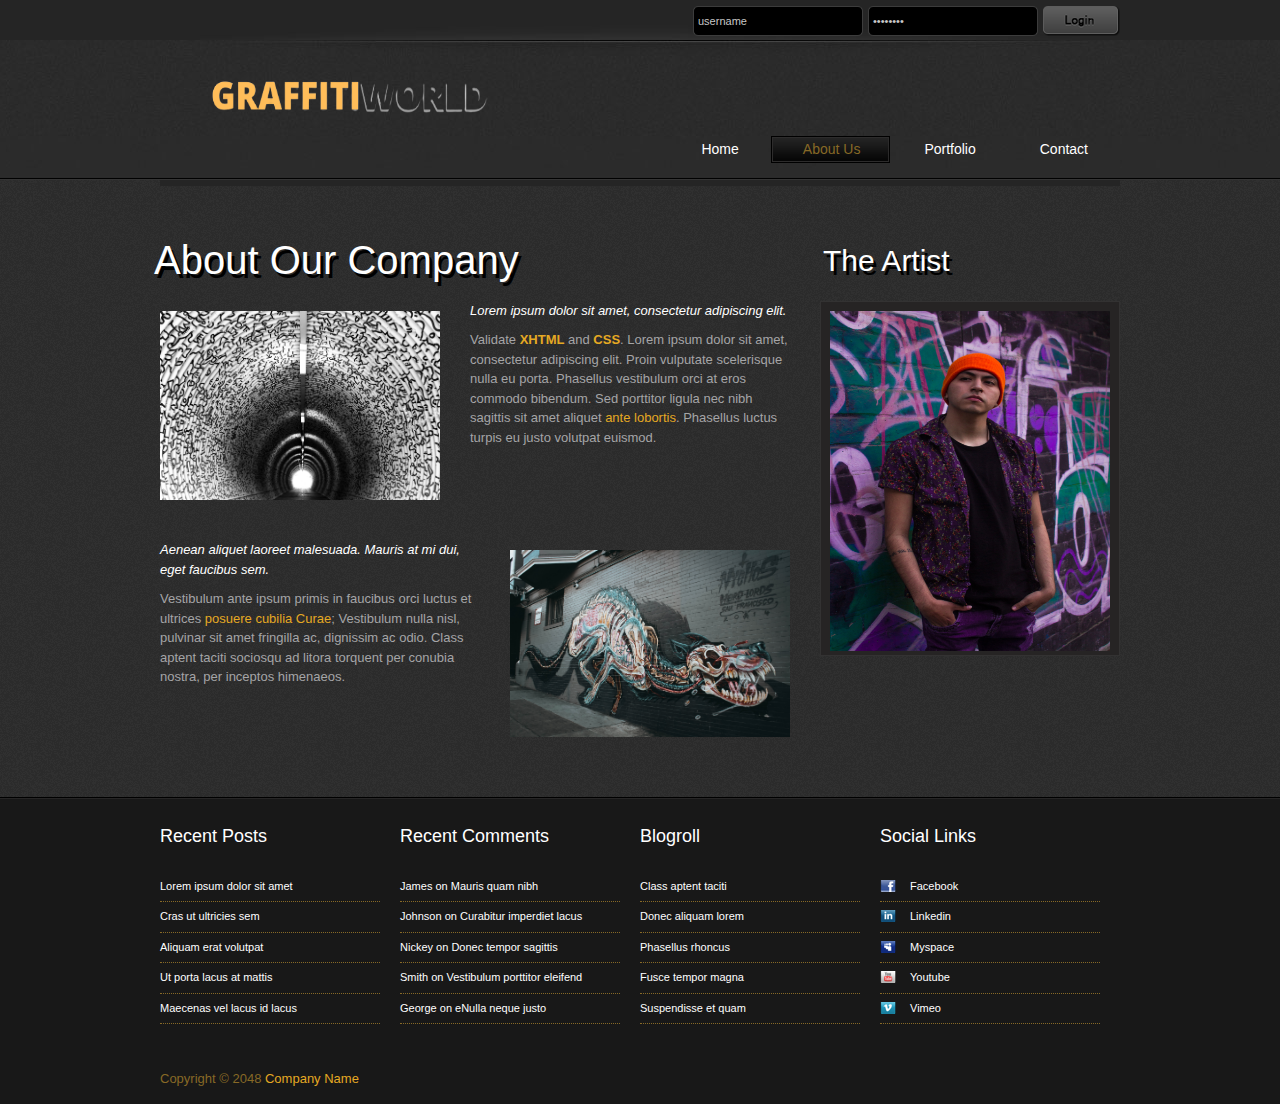
==== about.html @ 92ec5a1d "all" ====
<!DOCTYPE html PUBLIC "-//W3C//DTD XHTML 1.0 Transitional//EN" "http://www.w3.org/TR/xhtml1/DTD/xhtml1-transitional.dtd">
<html xmlns="http://www.w3.org/1999/xhtml">
<head>
<meta http-equiv="Content-Type" content="text/html; charset=utf-8" />
<title>Gray Box Theme - About Our Company</title> 
<meta name="keywords" content="" />
<meta name="description" content="" />
<!--
Template 2032 Gray Box
http://www.tooplate.com/view/2032-gray-box
-->
<link href="tooplate_style.css" rel="stylesheet" type="text/css" />

	<script language="javascript" type="text/javascript">
		function clearText(field)
		{
			if (field.defaultValue == field.value) field.value = '';
			else if (field.value == '') field.value = field.defaultValue;
		}
	</script>

<link rel="stylesheet" type="text/css" href="css/ddsmoothmenu.css" />

<link rel="stylesheet" href="responsive.css">
	<script type="text/javascript" src="scripts/jquery.min.js"></script>
	<script type="text/javascript" src="scripts/ddsmoothmenu.js">

	/***********************************************
	* Smooth Navigational Menu- (c) Dynamic Drive DHTML code library (www.dynamicdrive.com)
	* This notice MUST stay intact for legal use
	* Visit Dynamic Drive at http://www.dynamicdrive.com/ for full source code
	***********************************************/

	</script>

	<script type="text/javascript">

		ddsmoothmenu.init({
			mainmenuid: "tooplate_menu", //menu DIV id
			orientation: 'h', //Horizontal or vertical menu: Set to "h" or "v"
			classname: 'ddsmoothmenu', //class added to menu's outer DIV
			//customtheme: ["#1c5a80", "#18374a"],
			contentsource: "markup" //"markup" or ["container_id", "path_to_menu_file"]
		})

	</script>
</head>
<body>

	<div id="tooplate_body_wrapper">
		<div id="tooplate_wrapper">
			
			<div id="tooplate_header">
				
				<div id="tooplate_top">
					<div id="tooplate_login">
						
						<form action="#" method="get">
							<input type="text" value="username" name="q" size="10" id="username" title="username" onfocus="clearText(this)" onblur="clearText(this)" class="txt_field" />
							<input type="password" value="password" name="q" size="10" id="password" title="password" onfocus="clearText(this)" onblur="clearText(this)" class="txt_field" />
							<input type="submit" name="Search" value="" alt="Search" id="searchbutton" title="Search" class="sub_btn"  />
						</form>
					
					</div>
				</div>
						
				<div id="site_title " style="height: 40px; width: 220px;"><a style="position:relative;"><img src="images/logo.png" alt="" srcset=""  id="logosomething"></a></div>
				
				
				<div id="tooplate_menu" class="ddsmoothmenu">
					<ul>
						<li><a href="index.html">Home<span></span></a></li>
						
						<li><a href="about.html" class="selected">About Us<span></span></a>
							<ul>
								<li><a href="#">Sub menu 1</a></li>
								<li><a href="#">Sub menu 2</a></li>
								<li><a href="#">Sub menu 3</a></li>
							</ul>
						</li>
						
						<li><a href="portfolio.html">Portfolio<span></span></a>
							<ul>
								<li><a href="#">Sub menu 1</a></li>
								<li><a href="#">Sub menu 2</a></li>
								<li><a href="#">Sub menu 3</a></li>
								<li><a href="#">Sub menu 4</a></li>
								<li><a href="#">Sub menu 5</a></li>
							</ul>
					  </li>
					  
					
					  <li><a href="contact.html">Contact<span></span></a></li>
					</ul>
					
					<br style="clear: left" />
				
				</div> <!-- end of tooplate_menu -->
			</div> <!-- end of tooplate_header -->
			
			<div id="tooplate_main">
				<div class="col_fw_last">
					
					<div class="col_w300 float_r">
						 <h2 style="position: relative; left:3px;">The Artist</h2>
						<div class="fp_service">
							
							
							<img src="images/artist.jpg" alt="" srcset="" style="width:280px; height: 340px;">
						
							
						
							
							
						</div>
						
						<div class="cleaner h20"></div>
						
						<a href="#" class="more float_r"></a>	
					
					</div>            
					
					<div class="col_w630 float_l">
						<h2 style="    position: relative;
						left: -6px;
						/* width: 376px; */
						font-size: 40px;
						text-shadow: 3px 4px 0px black;">About Our Company</h2>
						<img src="images/pic7.jpg" alt="Image 01" class="image_fl" />
						<p><em>Lorem ipsum dolor sit amet, consectetur adipiscing elit.</em></p>
						<p>Validate <a href="http://validator.w3.org/check?uri=referer" rel="nofollow"><strong>XHTML</strong></a> and <a href="http://jigsaw.w3.org/css-validator/check/referer" rel="nofollow"><strong>CSS</strong></a>. Lorem ipsum dolor sit amet, consectetur adipiscing elit. Proin vulputate scelerisque nulla eu porta. Phasellus vestibulum orci at eros commodo bibendum. Sed porttitor ligula nec nibh sagittis sit amet aliquet <a href="#">ante lobortis</a>. Phasellus luctus turpis eu justo volutpat euismod.</p>
						<div class="cleaner h40"></div>
						<img src="images/pic6.jpg" alt="Image 02" class="image_fr" />
						<p><em>Aenean aliquet laoreet malesuada. Mauris at mi dui, eget faucibus sem.</em></p>
						<p> Vestibulum ante ipsum primis in faucibus orci luctus et ultrices<a href="#"> posuere cubilia Curae</a>; Vestibulum nulla nisl, pulvinar sit amet fringilla ac, dignissim ac odio. Class aptent taciti sociosqu ad litora torquent per conubia nostra, per inceptos himenaeos.</p>
						<div class="cleaner h20"></div>
						<a href="#" class="more float_r"></a>
					</div>
					
					<div class="cleaner"></div>
				</div>
			</div><!--end of tooplate_main-->
			
			<div class="cleaner"></div>
		
		</div><!--end of tooplate_wrapper-->
	</div><!--end of tooplate_body_wrapper-->
	<div id="tooplate_footer_wrapper">
		<div id="tooplate_footer">
		
			<div class="col_w240">
				<h5>Recent Posts</h5>
				<ul class="footer_link">
					<li><a href="#">Lorem ipsum dolor sit amet</a></li>
					<li><a href="#">Cras ut ultricies sem</a></li>
					<li><a href="#">Aliquam erat volutpat</a></li>
					<li><a href="#">Ut porta lacus at mattis</a></li>
					<li><a href="#">Maecenas vel lacus id lacus</a></li>
				</ul>
			</div>
			
			<div class="col_w240">
				<h5>Recent Comments</h5>
				<ul class="footer_link">
					<li><a href="#">James</a> on <a href="#">Mauris quam nibh</a></li>
					<li><a href="#">Johnson</a> on <a href="#">Curabitur imperdiet lacus</a></li>
					<li><a href="#">Nickey</a> on <a href="#">Donec tempor sagittis</a></li>
					<li><a href="#">Smith</a> on <a href="#">Vestibulum porttitor eleifend</a></li>
					<li><a href="#">George</a> on <a href="#">eNulla neque justo</a></li>
				</ul>
			</div>
			
			<div class="col_w240">
				<h5>Blogroll</h5>
				<ul class="footer_link">
					<li><a href="#">Class aptent taciti</a></li>
					<li><a href="#">Donec aliquam lorem</a></li>
					<li><a href="#">Phasellus rhoncus</a></li>
					<li><a href="#">Fusce tempor magna</a></li>
					<li><a href="#">Suspendisse et quam</a></li>
				</ul>
			</div>
			
			<div class="col_w240">
				<h5>Social Links</h5>
				<ul class="footer_link">
					<li><a href="#" class="facebook social">Facebook</a></li>
					<li><a href="#" class="linkedin social">Linkedin</a></li>
					<li><a href="#" class="myspace social">Myspace</a></li>
					<li><a href="#" class="youtube social">Youtube</a></li>
					<li><a href="#" class="vimeo social">Vimeo</a></li>
				</ul>
			</div>
			
			<div class="cleaner h40"></div>
				Copyright © 2048 <a href="#">Company Name</a>
			<div class="cleaner"></div><!--end of tooplate_footer-->
		
		</div>
	</div> 
</body>
</html>
---- tooplate_style.css ----
/*
Template 2032 Gray Box
http://www.tooplate.com/view/2032-gray-box
*/

body {
	margin: 0;
	padding: 0;
	color: #a5a5a7;
	font-family: Tahoma, Geneva, sans-serif;
	font-size: 13px;
	line-height: 1.5em; 
	background-color: #303030;
	background-repeat: repeat;
	background-image: url(images/tooplate_body.png)
}

.body-h2{
	position: relative;
	width: 180px;
	left: 49px;
}

a, a:link, a:visited { 
	color: #e5a923; 
	font-weight: normal; 
	text-decoration: none; 
}

a:hover { 
	text-decoration: underline; 
}

a.more {
	display: block;
	width: 97px;
	height: 35px;
	line-height: 26px;
	color: #000;
	text-align: center;
	background: url(images/tooplate_more_btn.png) no-repeat;
	font-weight: 700;
	text-decoration: none;
	display: none;
}

p { 
	margin: 0 0 10px 0; 
	padding: 0; 
}

img { 
	border: none; 
}

blockquote { 
	font-style: italic; 
	margin: 0 0 0 10px;
}

cite { 
	font-weight: bold; 
	color:#fff; 
}

cite a, cite a:link, cite a:visited  { 
	font-weight: bold; 
	color:#fff; 
}

cite span { 
	font-weight: 400; 
	color: #a5a5a7; 
}

em { 
	color: #fff; 
}

h1, h2, h3, h4, h5, h6 {color: white;font-weight: normal;font-family: Tahoma, Geneva, sans-serif}
h1 { font-size: 48px; margin: 0 0 30px; padding: 5px 0 }
h2 {font-size: 30px;margin: 0 0 25px;text-shadow: 3px 4px 0px black;padding: 5px 0;}
h3 { font-size: 36px; margin: 0 0 20px; padding: 0; }
h4 { font-size: 22px; margin: 0 0 15px; padding: 0; }
h5 { font-size: 18px; margin: 0 0 10px; padding: 0;  }
h6 { font-size: 13px; margin: 0 0 5px; padding: 0; }

.cleaner { clear: both }
.h10 { height: 10px }
.h20 { height: 20px }
.h30 { height: 30px }
.h40 { height: 40px }
.h50 { height: 50px }
.h60 { height: 60px }

.float_l {float: left;}
.float_r {float: right;}

.image_frame {
	background: #262424;
	border: 1px solid #333232;
	padding: 9px;
	width: 256px;
}

.image_fl {
	width: 280px;
	float: left;
	margin: 10px 30px 0 0;
}

.image_fr {
	float: right;
	width: 280px;
	margin: 10px 0 0 30px;
}

.tooplate_list { 
	margin: 15px 0 15px 15px; 
	padding: 0; 
	list-style: none; 
}

.tooplate_list li { 
	color:#fff; 
	margin: 0 0 5px 0; 
	padding: 0 0 0 20px; 
	background: url(images/tooplate_list.png) no-repeat scroll 0 7px;  
}

.tooplate_list li a { 
	font-weight: normal; 
}

.tooplate_list li a:hover { 
	color: #fff; 
}

#tooplate_body_wrapper {
	width: 100%;
	background: url(images/tooplate_top.jpg) repeat-x top
}

#tooplate_wrapper {
	margin: 0 auto;
	padding: 0 10px;
	width: 960px;
}

#tooplate_header {
	width: 100%;
	height: 186px;
	background: url(images/tooplate_header.jpg)
}

#tooplate_top {
	width: 960px;
	height: 42px;
}

#tooplate_login { 
	float: right; 
	margin-top: 6px; 
}

#tooplate_login form {
	height: 30px;
	margin: 0;
	padding: 0;
}

#tooplate_login .txt_field {
	float: left;
	display: block;
	margin-left: 5px;
	height: 30px;
	width: 160px;
	color: #c7c7c7;
	font-size: 11px;
	padding: 0 5px;
	font-variant: normal;
	line-height: normal;
	background: url(images/tooplate_login_txt.png) no-repeat;
	border: none;	
	line-height: 30px;
}

#tooplate_login .sub_btn {
	float: left;
	display: block;
	margin-left: 5px;	
 	height: 30px;
	width: 77px;
	cursor: pointer;
	font-size: 12px;
	text-align: center;
	vertical-align: bottom;
	white-space: pre;
	color: #c7c7c7;
	border: none;
	background: url(images/tooplate_login_btn.png)
}

#site_title {
	float: left;
	margin-top: 46px;
	width: 220px;
	height: 40px;
}

#logosomething{
	height: 380px;
	position: absolute;
	width: 328px;
	top: -137px;
}

#site_title h1 { 
	margin: 0; 
	padding: 0; 
}

#site_title h1 a {
	display: block;
	width: 220px;
	height: 40px;
	color: #fff;
	text-indent: -10000px;
}

#tooplate_menu { 
	float: right; 
}

#tooplate_fw {
	width: 960px;
	background-position-y: center;
	height: 500px;
	background-size: cover;
	background-image:
	url(images/heads.jpg)
}

#tooplate_main {
	clear: both;
	width: 960px;
	padding: 60px 0 20px
}

#content { 
	float: left; 
	width: 630px; 
}

#sidebar { 
	float: right; 
	width: 300px; 
}

.col_fw { 
	margin-bottom: 40px; 
	padding-bottom: 30px; 
	border-bottom: 1px solid #a3a3a3; 
}

.col_fw_last { 
	padding-bottom: 20px; 
}

.col_w460 {
	width: 460px;
} 

.col_w300 { 
	width: 300px; 
}

.col_allw300 { 
	float: left; 
	width: 300px; 
	margin-right: 30px; 
}

.col_w240 { 
	float: left; 
	width: 220px; 
	padding-right: 20px; 
}

.col_w630 { 
	width: 630px; 
}

.col_rm { 
	margin: 0; 
}

.fp_service { 
	width: 280px; 
	background: #262424; 
	border: 1px solid #333232; 
	padding: 9px 9px 4px; 
	color: #ccc; 
}

.fp_service_box { 
	padding: 10px 10px 0; 
	margin-bottom: 5px; 
}

.fp_service_box p { 
	float: right; 
	width: 185px; 
	font-size: 11px; 
}

.fp_service_box a { 
	display: block; 
	font-size: 16px; 
	color: #fff; 
	font-family: Georgia, "Times New Roman", Times, serif; 
}

.fp_service_box img {
	float: left;
	width: 64px;
	height: 64px;
}

.fp_c1 {
	background: #868686;
}

.fp_c2 { 
	background: #6f6f6f; 
}

.fp_c3 { 
	background: #545454; 
}

.fp_c4 { 
	background: #3a3a3a; 
}

.fp_lp { 
	font-size: 11px; 
	font-weight: 700; 
	text-align: center; 
}

.fp_lp img { 
	border-bottom: 5px solid #fff; 
}

.sidebar_box { 
	width: 300px; 
	background: #262424; 
	border: 1px solid #333232; 
	color: #ccc; 
	margin-bottom: 40px; 
}

.sidebar_box_inner { 
	padding: 10px 10px 0; 
	margin-bottom: 5px; 
}

.sb_link { 
	padding: 10px; 
	margin: 0; 
	list-style: none;
}

.sb_link li { 
	padding: 0;
	margin: 0; 
}

.sb_link li a { 
	display: block; 
	background: #3a3a3a; 
	margin-bottom: 2px; 
	padding: 3px 3px 3px 10px; 
}

.sb_link li a:hover { 
	text-decoration: none; 
	background: #545454; 
}

.post_box { 
	background: #262424; 
	border: 1px solid #333232; 
	padding: 30px; 
	clear: both; 
	margin-bottom: 40px; 
}

.post_box img { 
	margin-bottom: 20px; 
}

.post_box p { 
	margin-bottom: 20px; 
}

.post_box h2 { 
	font-size: 34px; 
	padding: 0 0 20px 0; 
	margin-bottom: 20px; 
	line-height: 34px; 
	border-bottom: 1px dashed #403f3f;  
}

.post_meta { 
	border-top: 1px dashed #403f3f; 
	margin-top: 20px; 
	padding-top: 20px; 
}

#comment_section {
	clear: both;
	margin-bottom: 60px;
	width: 590px;
}

.first_level {
	margin: 0; padding: 0;
}

.comments {
	list-style: none; 
}

.comments li { 
	margin-bottom: 10px; 
	list-style:none; 
}

.comments li .commentbox1 { 
	background: #262424; 
	border: 1px solid #333232; 
}

.comments li .commentbox2 { 
	background: #1b1a1a; 
	border: 1px solid #262424; 
}

.comments li .comment_box { 
	clear: both; 
	width:100%; 
	padding: 15px;  
}

.comment_box .gravatar { 
	float: left; 
	width: 50px; 
	margin-right: 15px; 
	background: #000; 
}

.comment_box .gravatar img { 
	margin: 0; 
	width: 50px; 
	height: 50px; 
}

.comment_box .comment_text { 
	margin: 0 0 0 65px; 
}

.comment_box .comment_text p { 
	margin: 0; 
}

.comment_text .comment_author { 
	font-size: 14px; 
	font-weight: bold; 
	color: #e5a923; 
	margin-bottom: 10px; 
}

.comment_text .date { 
	font-size: 12px; 
	font-weight: normal; 
	color: #fff; 
	padding-left: 10px; 
}

.comment_text .time { 
	font-size: 12px; 
	font-weight: normal; 
	color: #fff; 
	padding-left: 10px; 
}

.comment_text .reply a { 
	display: block; 
	clear: both; 
	float: right; 
	color: #e5a923; 
	font-weight: 700; 
} 

#comment_form {
	clear: both;
}

#comment_form h3 {
	font-size: 20px;
	border-bottom: 1px dotted #666;
	margin-bottom: 15px;
	padding-bottom: 10px;
}

#comment_form form {
	padding: 20px;
	background: #262424; border: 1px solid #333232;
}

#comment_form textarea {
	color: #999;
	background:#161515 none repeat fixed 0 0;
	border: 1px solid #000000;
	display:block;
	font-size:1.1em;
	height:150px;
	margin-top:5px;
	padding:5px;
	width: 360px;
	font-family: Tahoma, Geneva, sans-serif;
	font-size: 12px;
}

#comment_form .form_row {
	width: 100%;
	margin-bottom: 15px;
}

#comment_form form input {
	color: #999;
	margin-top: 5px;
	padding: 5px;
	width: 200px;
	font-family: Tahoma, Geneva, sans-serif;
	font-size: 12px;
	background:#161515 none repeat fixed 0 0;
	border: 1px solid #000000;
}

#comment_form .submit_btn {
	width: 80px;
	padding: 5px 20px;
	background: #0c0c0c;
	border: 1px solid #000
}

#gallery { 
	margin: 0; 
	padding: 0; 
	list-style: none; 
}

#gallery li { 
	margin: 0; 
	padding: 0; 
	display: block; 
	float: left;
	padding: 4px; 
	margin: 0 5px 5px 0; 
	width: 220px; 
	height: 150px; 
	background: #262424; 
	border: 1px solid #333232;  
}

#gallery li a img { 
	display: block; 
	float: left; 
	width: 220px; 
	height: 150px; 
	margin: 0 2px 2px 0;  
}

.tooplate_paging { 
	margin: 0 0 20px; 
	padding: 0; 
}

.tooplate_paging ul { 
	margin: 0; 
	padding: 0; 
	list-style: none; 
}

.tooplate_paging ul li { 
	margin: 0; 
	padding: 0; 
	display: inline; 
}

.tooplate_paging ul li a { 
	float: left; 
	display: block; 
	color: #999; 
	text-decoration: none; 
	margin-right: 5px; 
	padding: 5px 10px; 
	background-color: #111; 
	border: 1px solid #000; 
}

.tooplate_paging ul li a:hover { 
	background: #e5a923; 
	border: 1px solid #000; 
	color: #000;  
}

#contact_form { 
	padding: 0; 
	width: 400px 
}

#contact_form form { 
	margin: 0px; 
	padding: 0px; 
}

#contact_form form .input_field { 
	width: 270px; 
	padding: 5px; 
	color: #fff;  
	background: #262424; 
	border: 1px solid #333232;
	font-family: Tahoma, Geneva, sans-serif;
	font-size: 12px;
	margin-top: 5px; 
}

#contact_form form label { 
	display: block; 
	width: 100px; 
	margin-right: 10px; 
	font-size: 14px 
}

#contact_form form textarea { 
	width: 388px; 
	height: 200px;
	padding: 5px; 
	background: #262424; 
	border: 1px solid #333232;
	color: #fff;
	font-family: Tahoma, Geneva, sans-serif;font-size: 12px;
	margin-top: 5px;
}

#contact_form form .submit_btn { 
	display: block;
	padding: 5px 14px;
	background: #262424; 
	border: 1px solid #333232;
	color: #a5a5a7;
	font-size:14px;
}

#map img { 
	border: 5px solid #fff; 
}

/* footer */
#tooplate_footer_wrapper {
	clear: both;
	width: 100%;
	background: #000000 url(images/tooplate_footer.png) top repeat-x;
}

#tooplate_footer {
	clear: both;
	width: 960px;
	padding: 30px 10px 15px;	
	margin: 0 auto;
	color: #876926;
}

#tooplate_footer h5 {
	margin-bottom: 30px;
	color: white;
}

.footer_link { 
	margin: 0; 
	padding: 0; 
	list-style: none; 
}

.footer_link li {
	border-bottom: 1px dotted #876926;
	color: white;
	padding-bottom: 5px;
	margin-bottom: 5px;
	font-size: 11px;
}

.footer_link li a {
	color: white;
}

.footer_link li .social { 
	padding-left: 30px; 
}

.footer_link li .facebook { 
	background: url(images/facebook.png) left center no-repeat; 
}

.footer_link li .linkedin { 
	background: url(images/linkedin.png) left center no-repeat; 
}

.footer_link li .myspace { 
	background: url(images/myspace.png) left center no-repeat; 
}

.footer_link li .youtube { 
	background: url(images/youtube.png) left center no-repeat; 
}

.footer_link li .vimeo { 
	background: url(images/vimeo.png) left center no-repeat; 
}
---- css/ddsmoothmenu.css ----
.ddsmoothmenu{
	margin-top: 54px;
}

.ddsmoothmenu ul{
	z-index:100;
	margin: 0;
	padding: 0;
	list-style-type: none;
}

/*Top level list items*/
.ddsmoothmenu ul li{
	position: relative;
	display: inline;
	float: left;
}

/*Top level menu link items style*/
.ddsmoothmenu ul li a {
	display: block;
	position: relative;
	height: 27px;
	padding: 0 30px 0 32px;
	margin: 0 2px 0 0;
	line-height: 27px;
	font-size: 14px;
	color: white;
	text-align: center;
	text-decoration: none;
	font-weight: 400;
	outline: none;
	border: none;
}

* html .ddsmoothmenu ul li a{ /*IE6 hack to get sub menu links to behave correctly*/
display: inline-block;
}

.ddsmoothmenu ul li a.selected, .ddsmoothmenu ul li a:hover { /*CSS class that's dynamically added to the currently active menu items' LI A element*/
	position: relative;
	color: #876926;
	background: url(../images/tooplate_menu_hr.png) no-repeat right
}
.ddsmoothmenu ul li a.selected span, .ddsmoothmenu ul li a:hover span {
	position: absolute;
	top: 0;
	left: 0;
	width: 2px;
	height: 27px;
	background: url(../images/tooplate_menu_hl.png) no-repeat;
}
	
/*1st sub level menu*/
.ddsmoothmenu ul li ul{
	position: absolute;
	left: 0;
	display: none; /*collapse all sub menus to begin with*/
	visibility: hidden;
	background: #333;
}

/*Sub level menu list items (undo style from Top level List Items)*/
.ddsmoothmenu ul li ul li{
display: list-item;
float: none;
}

/*All subsequent sub menu levels vertical offset after 1st level sub menu */
.ddsmoothmenu ul li ul li ul{
top: 0;
}

/* Sub level menu links style */
.ddsmoothmenu ul li ul li a{
	font-weight: 500;
	width: 120px; /*width of sub menus*/
	padding: 2px 10px;
	margin: 0;
	line-height: 24px;
	height: 24px;
	font-size: 12px;
	border-top-width: 0;
	text-align: left;
	background: none;
}

.ddsmoothmenu ul li ul li a.selected, .ddsmoothmenu ul li ul li a:hover  { /*CSS class that's dynamically added to the currently active menu items' LI A element*/
	position: relative;
	color: #b68e34;
	background: url(../images/tooplate_menu_hr.png) no-repeat right
}
.ddsmoothmenu ul li ul li a.selected span, .ddsmoothmenu ul li ul li a:hover span {
	position: absolute;
	top: 0;
	left: 0;
	width: 2px;
	height: 27px;
	background: url(../images/tooplate_menu_hl.png) no-repeat;
}

/* Holly Hack for IE \*/
* html .ddsmoothmenu{height: 1%;} /*Holly Hack for IE7 and below*/


/* ######### CSS classes applied to down and right arrow images  ######### */

.downarrowclass{
position: absolute;
top: 12px;
right: 7px;
}

.rightarrowclass{
position: absolute;
top: 6px;
right: 5px;
}

/* ######### CSS for shadow added to sub menus  ######### */

.ddshadow{
position: absolute;
left: 0;
top: 0;
width: 0;
height: 0;
background: #000;
}

.toplevelshadow{ /*shadow opacity. Doesn't work in IE*/
opacity: 0.5;
}

/* menu */
---- responsive.css ----
@media (min-width: 481px) {
    
    
}
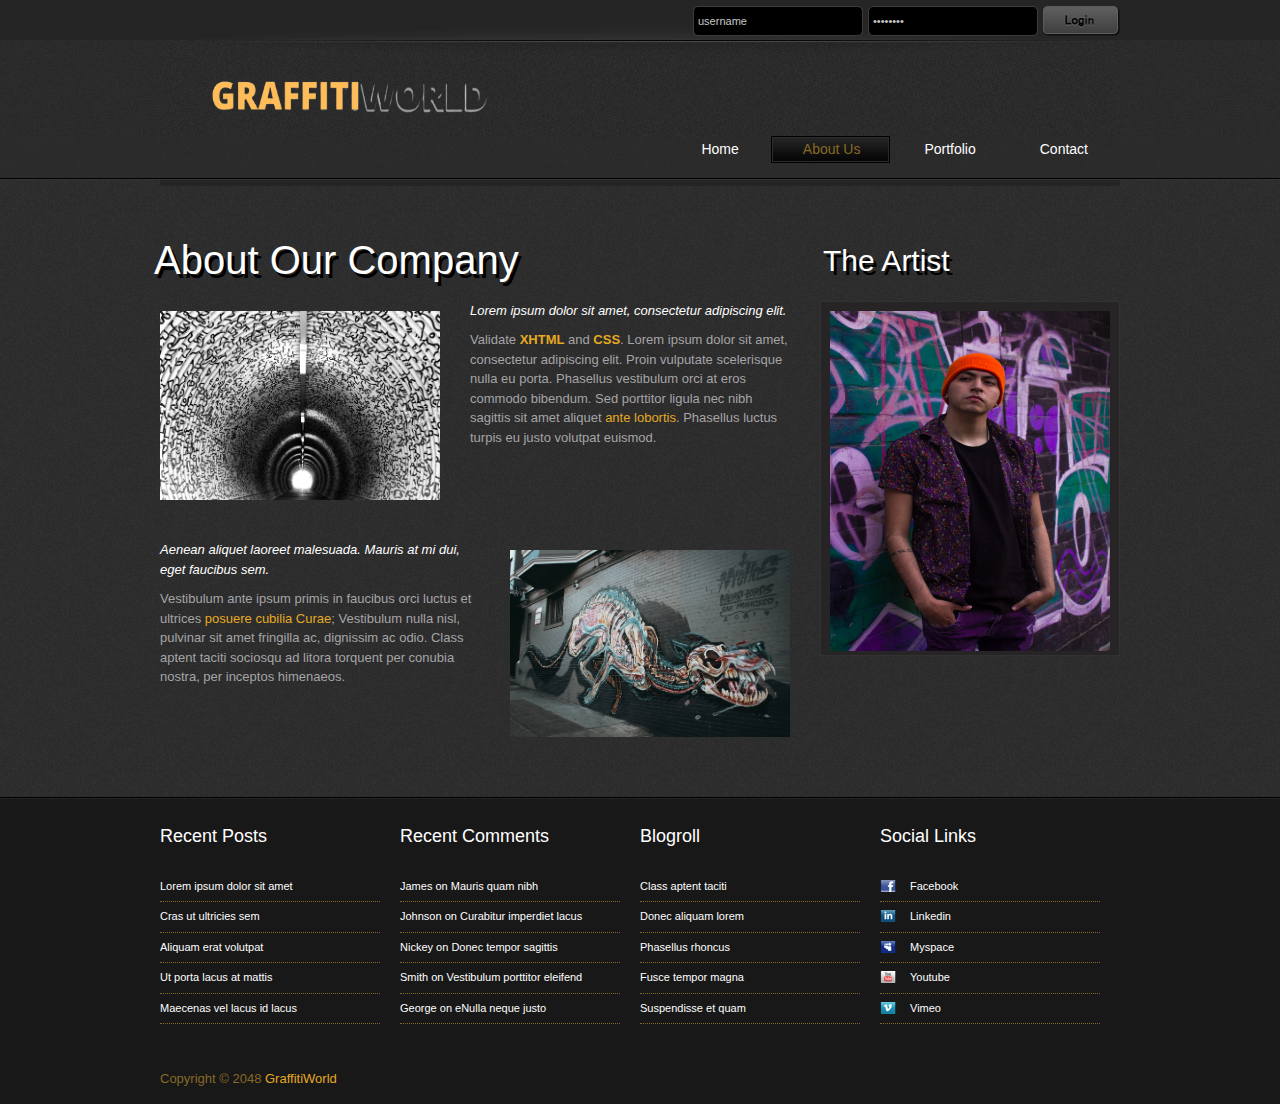
==== commit de95d114: "add" ====
--- a/about.html
+++ b/about.html
@@ -25,12 +25,7 @@
 	<script type="text/javascript" src="scripts/jquery.min.js"></script>
 	<script type="text/javascript" src="scripts/ddsmoothmenu.js">
 
-	/***********************************************
-	* Smooth Navigational Menu- (c) Dynamic Drive DHTML code library (www.dynamicdrive.com)
-	* This notice MUST stay intact for legal use
-	* Visit Dynamic Drive at http://www.dynamicdrive.com/ for full source code
-	***********************************************/
-
+	
 	</script>
 
 	<script type="text/javascript">
@@ -73,19 +68,13 @@
 						
 						<li><a href="about.html" class="selected">About Us<span></span></a>
 							<ul>
-								<li><a href="#">Sub menu 1</a></li>
-								<li><a href="#">Sub menu 2</a></li>
-								<li><a href="#">Sub menu 3</a></li>
+								
 							</ul>
 						</li>
 						
 						<li><a href="portfolio.html">Portfolio<span></span></a>
 							<ul>
-								<li><a href="#">Sub menu 1</a></li>
-								<li><a href="#">Sub menu 2</a></li>
-								<li><a href="#">Sub menu 3</a></li>
-								<li><a href="#">Sub menu 4</a></li>
-								<li><a href="#">Sub menu 5</a></li>
+								
 							</ul>
 					  </li>
 					  
@@ -128,7 +117,7 @@
 						text-shadow: 3px 4px 0px black;">About Our Company</h2>
 						<img src="images/pic7.jpg" alt="Image 01" class="image_fl" />
 						<p><em>Lorem ipsum dolor sit amet, consectetur adipiscing elit.</em></p>
-						<p>Validate <a href="http://validator.w3.org/check?uri=referer" rel="nofollow"><strong>XHTML</strong></a> and <a href="http://jigsaw.w3.org/css-validator/check/referer" rel="nofollow"><strong>CSS</strong></a>. Lorem ipsum dolor sit amet, consectetur adipiscing elit. Proin vulputate scelerisque nulla eu porta. Phasellus vestibulum orci at eros commodo bibendum. Sed porttitor ligula nec nibh sagittis sit amet aliquet <a href="#">ante lobortis</a>. Phasellus luctus turpis eu justo volutpat euismod.</p>
+						<p>Validate <a href="#" rel="nofollow"><strong>XHTML</strong></a> and <a href="#" rel="nofollow"><strong>CSS</strong></a>. Lorem ipsum dolor sit amet, consectetur adipiscing elit. Proin vulputate scelerisque nulla eu porta. Phasellus vestibulum orci at eros commodo bibendum. Sed porttitor ligula nec nibh sagittis sit amet aliquet <a href="#">ante lobortis</a>. Phasellus luctus turpis eu justo volutpat euismod.</p>
 						<div class="cleaner h40"></div>
 						<img src="images/pic6.jpg" alt="Image 02" class="image_fr" />
 						<p><em>Aenean aliquet laoreet malesuada. Mauris at mi dui, eget faucibus sem.</em></p>
@@ -193,7 +182,7 @@
 			</div>
 			
 			<div class="cleaner h40"></div>
-				Copyright © 2048 <a href="#">Company Name</a>
+				Copyright © 2048 <a href="#">GraffitiWorld</a>
 			<div class="cleaner"></div><!--end of tooplate_footer-->
 		
 		</div>
